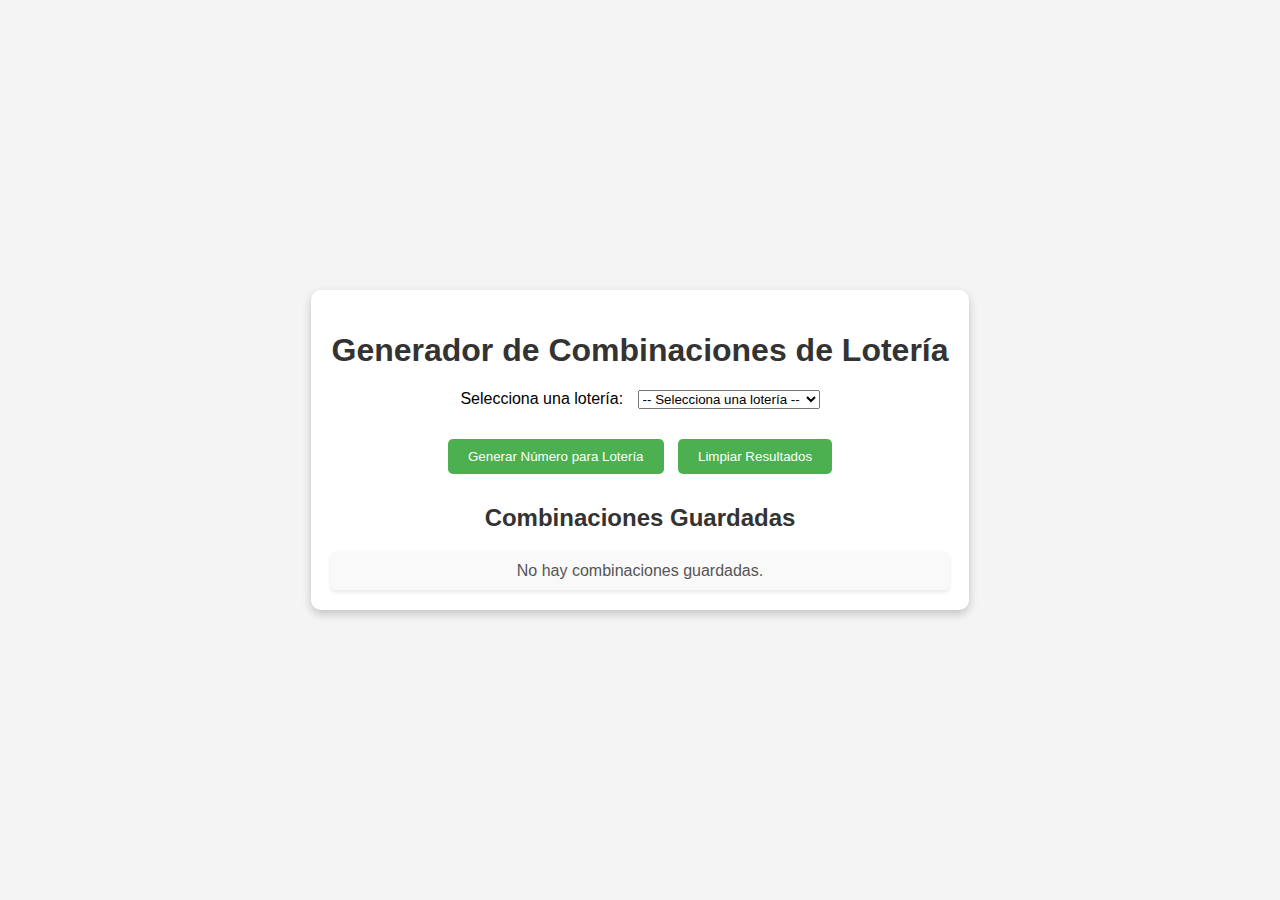
==== index.html @ 9ccb257b "inicializar repositorio" ====
<!DOCTYPE html>
<html lang="en">
<head>
  <meta charset="UTF-8">
  <meta name="viewport" content="width=device-width, initial-scale=1.0">
  <title>Generador de Combinaciones de Lotería</title>
  <link rel="stylesheet" href="style.css">
</head>
<body>
  <div class="container">
    <h1>Generador de Combinaciones de Lotería</h1>

    <!-- Selección de lotería -->
    <div class="controls">
      <label for="lottery-select">Selecciona una lotería:</label>
      <select id="lottery-select">
        <option value="">-- Selecciona una lotería --</option>
        <option value="CAFETERITO DIA">CAFETERITO DIA</option>
        <option value="DORADO MAÑANA">DORADO MAÑANA</option>
        <option value="ANTIOQUEÑITA MAÑANA">ANTIOQUEÑITA MAÑANA</option>
        <option value="RISARALDA">RISARALDA</option>
        <option value="SANTANDER">SANTANDER</option>
        <option value="MEDELLIN">MEDELLIN</option>
        <option value="CARIBEÑA NOCHE">CARIBEÑA NOCHE</option>
        <option value="SINUANO NOCHE">SINUANO NOCHE</option>
        <option value="MOTILON NOCHE">MOTILON NOCHE</option>
        <option value="LA FANTASTICA NOCHE">LA FANTASTICA NOCHE</option>
        <option value="CULONA NOCHE">CULONA NOCHE</option>
        <option value="CAFETERITO NOCHE">CAFETERITO NOCHE</option>
        <option value="CHONTICO NOCHE">CHONTICO NOCHE</option>
        <option value="PAISITA NOCHE">PAISITA NOCHE</option>
        <option value="ANTIOQUEÑITA TARDE">ANTIOQUEÑITA TARDE</option>
        <option value="DORADO TARDE">DORADO TARDE</option>
        <option value="MOTILON DIA">MOTILON DIA</option>
        <option value="CARIBEÑA DIA">CARIBEÑA DIA</option>
        <option value="SINUANO DIA">SINUANO DIA</option>
        <option value="CULONA">CULONA</option>
        <option value="PIJAO">PIJAO</option>
        <option value="PAISITA DIA">PAISITA DIA</option>
        <option value="CHONTICO">CHONTICO</option>
        <option value="LA FANTASTICA DIA">LA FANTASTICA DIA</option>
        <option value="SAMAN">SAMAN</option>
        <option value="ASTRO LUNA">ASTRO LUNA</option>
        <option value="ASTRO SOL">ASTRO SOL</option>
        <option value="TOLIMA">TOLIMA</option>
        <option value="CUNDINAMARCA">CUNDINAMARCA</option>
        <option value="CRUZ ROJA">CRUZ ROJA</option>
        <option value="HUILA">HUILA</option>
        <option value="VALLE">VALLE</option>
        <option value="META">META</option>
        <option value="MANIZALES">MANIZALES</option>
        <option value="BOGOTA">BOGOTA</option>
        <option value="QUINDIO">QUINDIO</option>
        <option value="BOYACA">BOYACA</option>
        <option value="CAUCA">CAUCA</option>

      </select>
    </div>

    <!-- Botones -->
    <button id="generate-for-lottery">Generar Número para Lotería</button>
    <button id="clear">Limpiar Resultados</button>

    <!-- Resultados -->
    <div id="result"></div>
    <h2>Combinaciones Guardadas</h2>
    <div id="saved-combinations"></div>
  </div>

  <script src="app.js"></script>
</body>
</html>
---- style.css ----
body {
    font-family: Arial, sans-serif;
    background-color: #f4f4f4;
    display: flex;
    justify-content: center;
    align-items: center;
    height: 100vh;
    margin: 0;
  }
  
  .container {
    background: white;
    padding: 20px;
    border-radius: 10px;
    box-shadow: 0 4px 10px rgba(0, 0, 0, 0.2);
    text-align: center;
  }
  
  h1 {
    color: #333;
  }
  
  .controls {
    margin-bottom: 20px;
  }
  
  label {
    margin-right: 10px;
  }
  
  input {
    padding: 5px;
    margin-bottom: 10px;
    width: 100px;
  }
  
  button {
    padding: 10px 20px;
    background-color: #4CAF50;
    color: white;
    border: none;
    border-radius: 5px;
    cursor: pointer;
  }
  
  button:hover {
    background-color: #45a049;
  }
  
  #result {
    margin-top: 20px;
    font-size: 18px;
    color: #555;
  }
  
  h2 {
    color: #333;
    margin-top: 20px;
  }
  
  #saved-combinations {
    margin-top: 10px;
    font-size: 16px;
    color: #555;
    background-color: #f9f9f9;
    padding: 10px;
    border-radius: 5px;
    box-shadow: 0 2px 4px rgba(0, 0, 0, 0.1);
  }
  
  button {
    margin: 10px 5px;
  }
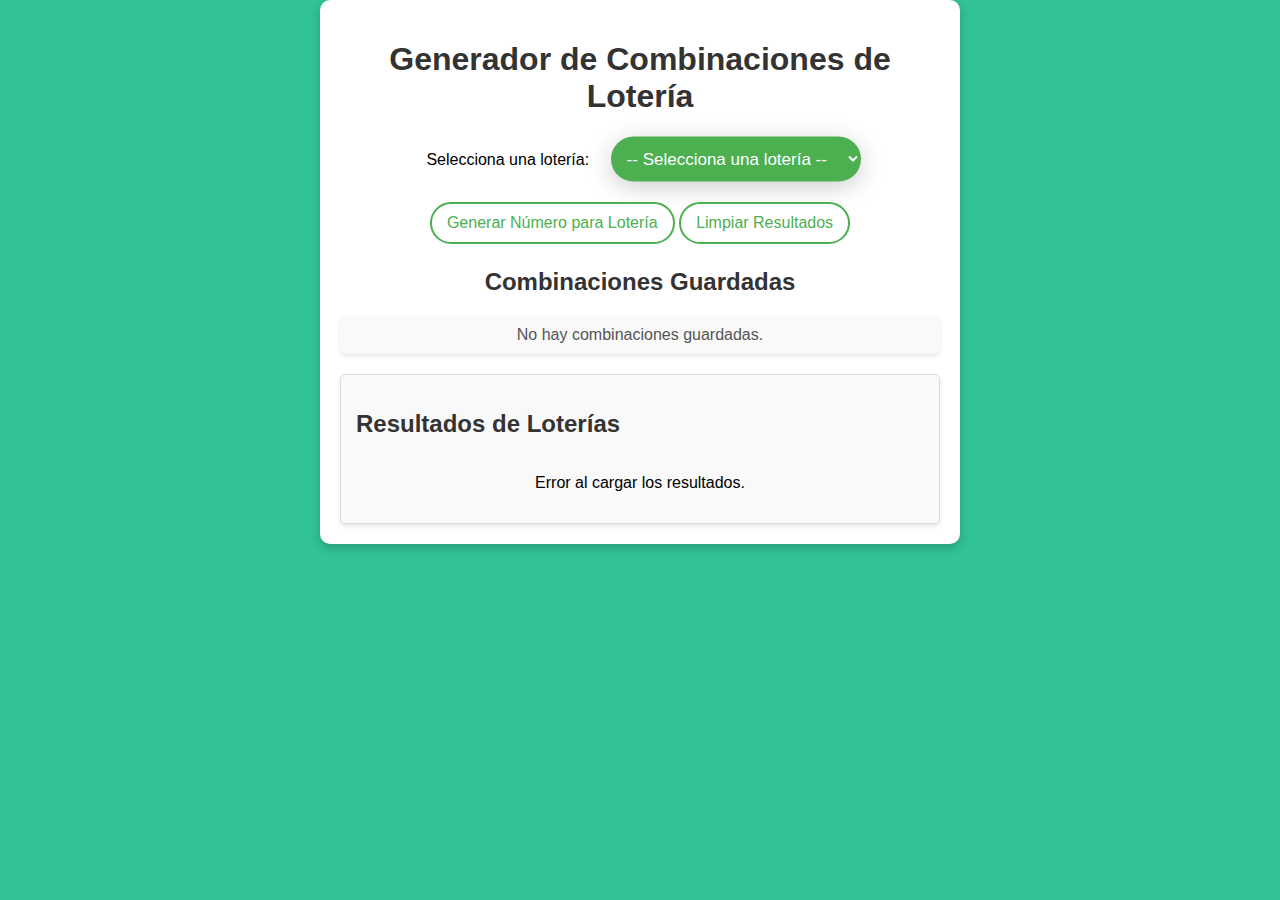
==== commit 9baf179a: "mejora del css, implementacion de la api y de detector del dia para mostrar las loterias del dia" ====
--- a/index.html
+++ b/index.html
@@ -5,66 +5,74 @@
   <meta name="viewport" content="width=device-width, initial-scale=1.0">
   <title>Generador de Combinaciones de Lotería</title>
   <link rel="stylesheet" href="style.css">
+  <link rel="stylesheet" href="https://cdnjs.cloudflare.com/ajax/libs/font-awesome/6.0.0/css/all.min.css" integrity="sha512-9usAa10IRO0HhonpyAIVpjrylPvoDwiPUiKdWk5t3PyolY1cOd4DSE0Ga+ri4AuTroPR5aQvXU9xC6qOPnzFeg==" crossorigin="anonymous" referrerpolicy="no-referrer" />  
 </head>
 <body>
   <div class="container">
-    <h1>Generador de Combinaciones de Lotería</h1>
+    <div>
+      <h1>Generador de Combinaciones de Lotería</h1>
 
-    <!-- Selección de lotería -->
-    <div class="controls">
-      <label for="lottery-select">Selecciona una lotería:</label>
-      <select id="lottery-select">
-        <option value="">-- Selecciona una lotería --</option>
-        <option value="CAFETERITO DIA">CAFETERITO DIA</option>
-        <option value="DORADO MAÑANA">DORADO MAÑANA</option>
-        <option value="ANTIOQUEÑITA MAÑANA">ANTIOQUEÑITA MAÑANA</option>
-        <option value="RISARALDA">RISARALDA</option>
-        <option value="SANTANDER">SANTANDER</option>
-        <option value="MEDELLIN">MEDELLIN</option>
-        <option value="CARIBEÑA NOCHE">CARIBEÑA NOCHE</option>
-        <option value="SINUANO NOCHE">SINUANO NOCHE</option>
-        <option value="MOTILON NOCHE">MOTILON NOCHE</option>
-        <option value="LA FANTASTICA NOCHE">LA FANTASTICA NOCHE</option>
-        <option value="CULONA NOCHE">CULONA NOCHE</option>
-        <option value="CAFETERITO NOCHE">CAFETERITO NOCHE</option>
-        <option value="CHONTICO NOCHE">CHONTICO NOCHE</option>
-        <option value="PAISITA NOCHE">PAISITA NOCHE</option>
-        <option value="ANTIOQUEÑITA TARDE">ANTIOQUEÑITA TARDE</option>
-        <option value="DORADO TARDE">DORADO TARDE</option>
-        <option value="MOTILON DIA">MOTILON DIA</option>
-        <option value="CARIBEÑA DIA">CARIBEÑA DIA</option>
-        <option value="SINUANO DIA">SINUANO DIA</option>
-        <option value="CULONA">CULONA</option>
-        <option value="PIJAO">PIJAO</option>
-        <option value="PAISITA DIA">PAISITA DIA</option>
-        <option value="CHONTICO">CHONTICO</option>
-        <option value="LA FANTASTICA DIA">LA FANTASTICA DIA</option>
-        <option value="SAMAN">SAMAN</option>
-        <option value="ASTRO LUNA">ASTRO LUNA</option>
-        <option value="ASTRO SOL">ASTRO SOL</option>
-        <option value="TOLIMA">TOLIMA</option>
-        <option value="CUNDINAMARCA">CUNDINAMARCA</option>
-        <option value="CRUZ ROJA">CRUZ ROJA</option>
-        <option value="HUILA">HUILA</option>
-        <option value="VALLE">VALLE</option>
-        <option value="META">META</option>
-        <option value="MANIZALES">MANIZALES</option>
-        <option value="BOGOTA">BOGOTA</option>
-        <option value="QUINDIO">QUINDIO</option>
-        <option value="BOYACA">BOYACA</option>
-        <option value="CAUCA">CAUCA</option>
-
-      </select>
-    </div>
+      <!-- Selección de lotería -->
+      <div class="controls">
+        <label for="lottery-select">Selecciona una lotería:</label>
+        <select id="lottery-select" class="box">
+           <option value="">-- Selecciona una lotería --</option>
+           <option value="ANTIOQUEÑITA MAÑANA">ANTIOQUEÑITA MAÑANA</option>
+           <option value="ANTIOQUEÑITA TARDE">ANTIOQUEÑITA TARDE</option>
+           <option value="ASTRO LUNA">ASTRO LUNA</option>
+           <option value="ASTRO SOL">ASTRO SOL</option>
+           <option value="BOGOTA">BOGOTA</option>
+           <option value="BOYACA">BOYACA</option>
+           <option value="CAFETERITO DIA">CAFETERITO DIA</option>
+           <option value="CAFETERITO NOCHE">CAFETERITO NOCHE</option>
+           <option value="CARIBEÑA DIA">CARIBEÑA DIA</option>
+           <option value="CARIBEÑA NOCHE">CARIBEÑA NOCHE</option>
+           <option value="CAUCA">CAUCA</option>
+           <option value="CHONTICO">CHONTICO</option>
+           <option value="CHONTICO NOCHE">CHONTICO NOCHE</option>
+           <option value="CRUZ ROJA">CRUZ ROJA</option>
+           <option value="CULONA">CULONA</option>
+           <option value="CULONA NOCHE">CULONA NOCHE</option>
+           <option value="CUNDINAMARCA">CUNDINAMARCA</option>
+           <option value="DORADO MAÑANA">DORADO MAÑANA</option>
+           <option value="DORADO TARDE">DORADO TARDE</option>
+           <option value="HUILA">HUILA</option>
+           <option value="LA FANTASTICA DIA">LA FANTASTICA DIA</option>
+           <option value="LA FANTASTICA NOCHE">LA FANTASTICA NOCHE</option>
+           <option value="MANIZALES">MANIZALES</option>
+           <option value="MEDELLIN">MEDELLIN</option>
+           <option value="META">META</option>
+           <option value="MOTILON DIA">MOTILON DIA</option>
+           <option value="MOTILON NOCHE">MOTILON NOCHE</option>
+           <option value="PAISITA DIA">PAISITA DIA</option>
+           <option value="PAISITA NOCHE">PAISITA NOCHE</option>
+           <option value="PIJAO">PIJAO</option>
+           <option value="QUINDIO">QUINDIO</option>
+           <option value="RISARALDA">RISARALDA</option>
+           <option value="SAMAN">SAMAN</option>
+           <option value="SANTANDER">SANTANDER</option>
+           <option value="SINUANO DIA">SINUANO DIA</option>
+           <option value="SINUANO NOCHE">SINUANO NOCHE</option>
+           <option value="TOLIMA">TOLIMA</option>
+           <option value="VALLE">VALLE</option>
+          </select>
+     </div>     
+  </div>
 
     <!-- Botones -->
-    <button id="generate-for-lottery">Generar Número para Lotería</button>
-    <button id="clear">Limpiar Resultados</button>
+    <a id="generate-for-lottery" class="ov-btn-slide-left">Generar Número para Lotería</a>
+    <a id="clear" class="ov-btn-slide-right">Limpiar Resultados</a>
 
     <!-- Resultados -->
     <div id="result"></div>
     <h2>Combinaciones Guardadas</h2>
     <div id="saved-combinations"></div>
+
+    <div id="lottery-results">
+      <h2>Resultados de Loterías</h2>
+      <div id="results-container"></div>
+    </div>
+
   </div>
 
   <script src="app.js"></script>
--- a/style.css
+++ b/style.css
@@ -1,19 +1,23 @@
 body {
     font-family: Arial, sans-serif;
-    background-color: #f4f4f4;
+    background-color: #31c296;
     display: flex;
     justify-content: center;
     align-items: center;
-    height: 100vh;
+   
     margin: 0;
   }
   
   .container {
     background: white;
+    max-width: 600px;
+    width: 100%;
     padding: 20px;
     border-radius: 10px;
     box-shadow: 0 4px 10px rgba(0, 0, 0, 0.2);
     text-align: center;
+    
+    
   }
   
   h1 {
@@ -33,18 +37,126 @@
     margin-bottom: 10px;
     width: 100px;
   }
-  
-  button {
-    padding: 10px 20px;
+
+  /*box*/
+
+  .box {
+    position: relative;
+    left: 22%;
+    transform: translate(-50%, -1%); /* Bajará el elemento */
+  }
+  
+  .box {
     background-color: #4CAF50;
     color: white;
+    padding: 12px;
+    border-radius: 25px; /* redondear bordes */
+    width: 250px;
     border: none;
-    border-radius: 5px;
-    cursor: pointer;
-  }
-  
-  button:hover {
-    background-color: #45a049;
+    font-size: 17px;
+    box-shadow: 0 5px 25px rgba(0, 0, 0, 0.2);
+    -webkit-appearance: button;
+    appearance: button;
+    outline: none;
+  }
+  
+  .box::before {
+    content: "\f13a";
+    position: relative;
+    top: 0;
+    right: 0;
+    width: 20%;
+    height: 100%;
+    text-align: center;
+    font-size: 28px;
+    line-height: 45px;
+    color: rgba(255, 255, 255, 0.5);
+    background-color: rgba(255, 255, 255, 0.1);
+    pointer-events: none;
+  }
+  
+  .box:hover::before {
+    color: rgba(255, 255, 255, 0.6);
+    background-color: rgba(255, 255, 255, 0.2);
+  }
+  
+  .box select option {
+    padding: 30px;
+  }
+
+  /*Botones*/
+  .ov-btn-slide-left {
+    background: #fff; /* color de fondo */
+    color: #4CAF50; /* color de fuente */
+    border: 2px solid #4CAF50; /* tamaño y color de borde */
+    padding: 10px 15px;
+    border-radius: 50px; /* redondear bordes */
+    position: relative;
+    z-index: 1;
+    overflow: hidden;
+    display: inline-block;
+  }
+  .ov-btn-slide-left:hover {
+    color: #fff; /* color de fuente hover */
+  }
+  .ov-btn-slide-left::after {
+    content: "";
+    background: #4CAF50; /* color de fondo hover */
+    position: absolute;
+    z-index: -1;
+    padding: 16px 20px;
+    display: block;
+    top: 0;
+    bottom: 0;
+    left: -100%;
+    right: 100%;
+    -webkit-transition: all 0.35s;
+    transition: all 0.35s;
+  }
+  .ov-btn-slide-left:hover::after {
+    left: 0;
+    right: 0;
+    top: 0;
+    bottom: 0;
+    -webkit-transition: all 0.35s;
+    transition: all 0.35s;
+  }
+
+  .ov-btn-slide-right {
+    background: #fff; /* color de fondo */
+    color: #4CAF50; /* color de fuente */
+    border: 2px solid #4CAF50; /* tamaño y color de borde */
+    padding: 10px 15px;
+    border-radius: 50px; /* redondear bordes */
+    position: relative;
+    z-index: 1;
+    overflow: hidden;
+    display: inline-block;
+  }
+  .ov-btn-slide-right:hover {
+    color: #fff; /* color de fuente hover */
+  }
+  .ov-btn-slide-right::after {
+    content: "";
+    background: #4CAF50; /* color de fondo hover */
+    position: absolute;
+    z-index: -1;
+    padding: 16px 20px;
+    display: block;
+    top: 0;
+    bottom: 0;
+    left: 100%;
+    right: -100%;
+    -webkit-transition: all 0.35s;
+    transition: all 0.35s;
+  }
+  .ov-btn-slide-right:hover::after {
+    left: 0;
+    right: 0;
+    top: 0;
+    bottom: 0;
+    -webkit-transition: all 0.35s;
+    transition: all 0.35s;
   }
   
   #result {
@@ -67,8 +179,34 @@
     border-radius: 5px;
     box-shadow: 0 2px 4px rgba(0, 0, 0, 0.1);
   }
-  
-  button {
-    margin: 10px 5px;
-  }
-  +
+  #lottery-results {
+    margin-top: 20px; /* Espacio superior */
+    padding: 15px; /* Espacio interno */
+    border: 1px solid #ddd; /* Borde sutil */
+    border-radius: 5px; /* Bordes redondeados */
+    background-color: #f9f9f9; /* Color de fondo suave */
+    box-shadow: 0 2px 5px rgba(0,0,0,0.1); /* Sombra ligera */
+    text-align: left; /* Alinea el texto a la izquierda */
+}
+
+#results-container {
+    display: flex; /* Usa flexbox para distribuir los resultados horizontalmente */
+    flex-wrap: wrap; /* Permite que los resultados se ajusten a varias líneas si es necesario */
+    gap: 10px; /* Espacio entre los resultados */
+    justify-content: center;
+}
+
+.result-item {
+    border: 1px solid #ccc;
+    padding: 10px;
+    border-radius: 5px;
+    background-color: white;
+    box-shadow: 0 2px 3px rgba(0,0,0,0.1);
+    min-width: 100px;
+    text-align: center;
+}
+
+.result-item h3{
+    margin-top: 0;
+}
